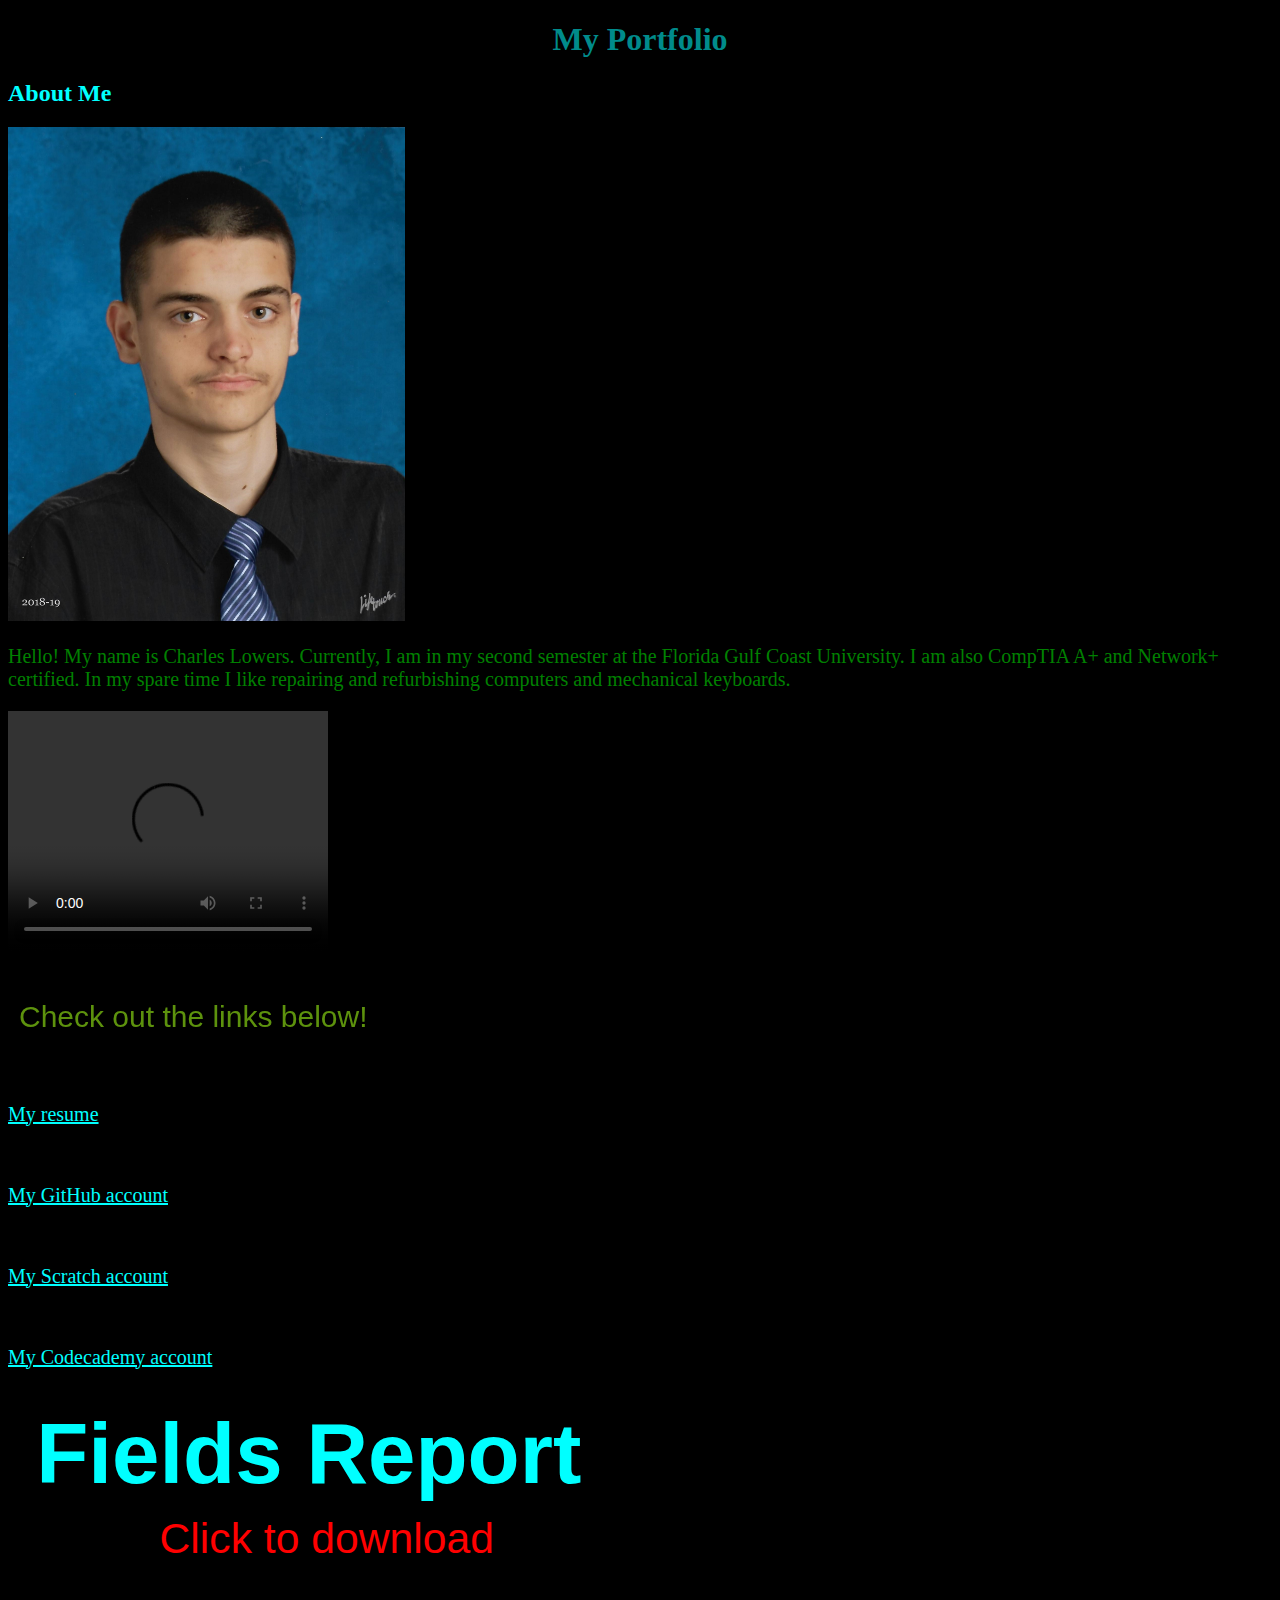
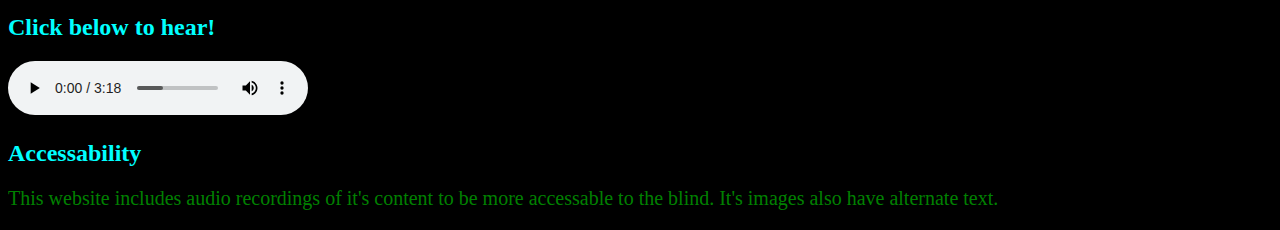
==== index.html @ 2509b8ac "Update index.html" ====
<!doctype html>
<!-- Charles Lowers
COP 1500
Main page with brief summary-->
<html lang=en>
<head>
<meta charset=utf-8>
<title>Charles Lowers Portfolio Assignment</title>
<link rel="stylesheet" type="text/css" href="css/stylesheet.css">
</head>
<body>
    <h1 id="title">My Portfolio</h1>
		<h2>About Me</h2>
			<img src="./media/Scan.jpg" alt="Charles Lowers  face" height="493.75" width="396.5"> 
		<p id="aboutme">Hello! My name is Charles Lowers. Currently, I am in my second semester at the Florida Gulf Coast University. I am also CompTIA A+ and Network+ certified. In my spare time I like repairing and refurbishing computers and mechanical keyboards.</p>
		<p><video width="320" height="240" controls>
  		<source src="./media/htmlmovie.mp4" type="video/mp4">
  	Your browser does not support the novideo tag.
			</video></p>
	<p><canvas id="myCanvas" width="400" height="100" style="border:1px solid #000000;">

Your browser does not support the HTML5 canvas tag.</canvas>
<!--Script for color changing text
taken from https://stackoverflow.com/questions/1484506/random-color-generator-->
<script>
	function getRandomColor() {
  var letters = '0123456789ABCDEF';
  var color = '#';
  for (var i = 0; i < 6; i++) {
    color += letters[Math.floor(Math.random() * 16)];
  }
  return color;
}
var c = document.getElementById("myCanvas");
var ctx = c.getContext("2d");
ctx.font = "30px Arial";
ctx.fillStyle = getRandomColor();
ctx.fillText("Check out the links below!",10,50);
</script>
	</p>
        <p><a href="./resume.html" class="links">My resume</a></p>
			<br>
		<p><a href="https://github.com/calowers7624/" class="links">My GitHub account</a></p>
			<br>
		<p><a href="https://scratch.mit.edu/users/cal7624/" class="links">My Scratch account</a></p>
			<br>
		<p><a href="https://www.codecademy.com/cal7624" class="links">My Codecademy account</a></p>
	
<p><svg
   xmlns:dc="http://purl.org/dc/elements/1.1/"
   xmlns:cc="http://creativecommons.org/ns#"
   xmlns:rdf="http://www.w3.org/1999/02/22-rdf-syntax-ns#"
   xmlns:svg="http://www.w3.org/2000/svg"
   xmlns="http://www.w3.org/2000/svg"
   id="SVGRoot"
   version="1.1"
   viewBox="0 0 700 200"
   height="200"
   width="700">
  <defs
     id="defs3765" />
  <metadata
     id="metadata3768">
    <rdf:RDF>
      <cc:Work
         rdf:about="">
        <dc:format>image/svg+xml</dc:format>
        <dc:type
           rdf:resource="http://purl.org/dc/dcmitype/StillImage" />
        <dc:title></dc:title>
      </cc:Work>
    </rdf:RDF>
  </metadata>
  <g
     transform="translate(0,-200)"
     id="layer1">
    <a xlink:href="https://github.com/calowers7624/website/raw/master/media/FieldReport-1-1.pdf">
	  <text
       id="text3783"
       y="293.75"
       x="28.125"
       style="font-style:normal;font-weight:normal;font-size:53.33333206px;line-height:1.25;font-family:sans-serif;letter-spacing:0px;word-spacing:0px;fill:#000000;fill-opacity:1;stroke:none"
       xml:space="preserve"><tspan
         style="font-style:normal;font-variant:normal;font-weight:bold;font-stretch:normal;font-size:85.33333588px;font-family:sans-serif;-inkscape-font-specification:'sans-serif Bold';fill:#00ffff"
         y="293.75"
         x="28.125"
         id="tspan3781">Fields Report</tspan></text>
    <flowRoot
       style="fill:black;fill-opacity:1;stroke:none;font-family:sans-serif;font-style:normal;font-weight:normal;font-size:53.33333333px;line-height:1.25;letter-spacing:0px;word-spacing:0px"
       id="flowRoot3785"
       xml:space="preserve"><flowRegion
         id="flowRegion3787"><rect
           y="-157.8125"
           x="-245.3125"
           height="120.3125"
           width="351.5625"
           id="rect3789" /></flowRegion><flowPara
         id="flowPara3791"></flowPara></flowRoot>    <text
       id="text3795"
       y="364.0625"
       x="151.5625"
       style="font-style:normal;font-weight:normal;font-size:42.66666794px;line-height:1.25;font-family:sans-serif;letter-spacing:0px;word-spacing:0px;fill:#000000;fill-opacity:1;stroke:none"
       xml:space="preserve"><tspan
         style="fill:#ff0000"
         y="364.0625"
         x="151.5625"
         id="tspan3793">Click to download</tspan></text>
  </g>
</svg>
	</p>
	<h2>Click below to hear!</h2>
	<p><audio controls>
  <source src="./media/report.mp3" type="audio/mpeg">
Your browser does not support the audio element.
		</audio></p>
	
	<h2>Accessability</h2>
	<p>This website includes audio recordings of it's content to be more accessable to the blind. It's images also have alternate text.</p>

</body>
</html>
---- css/stylesheet.css ----
/* Charles Lowers
COP1500
Stylesheet. Uses classes and IDs.*/
body {
  background-color: black;
}

h1 {
  color: white;
  text-align: center;
}
h4{
	color: red;
	font-family:'Arial';
}
h2{
	color:aqua;
}

p {
  font-family: verdana;
  font-size: 20px;
  color:green
}

#title{
    font-family:'Times New Roman', Times, serif;
    color:darkcyan
}
#list{
	color:LawnGreen;
	font-size: 20px;
}
.links{
    color:cyan
}
#resumeparagraph{
font-size: 15px;
color: blue;
}
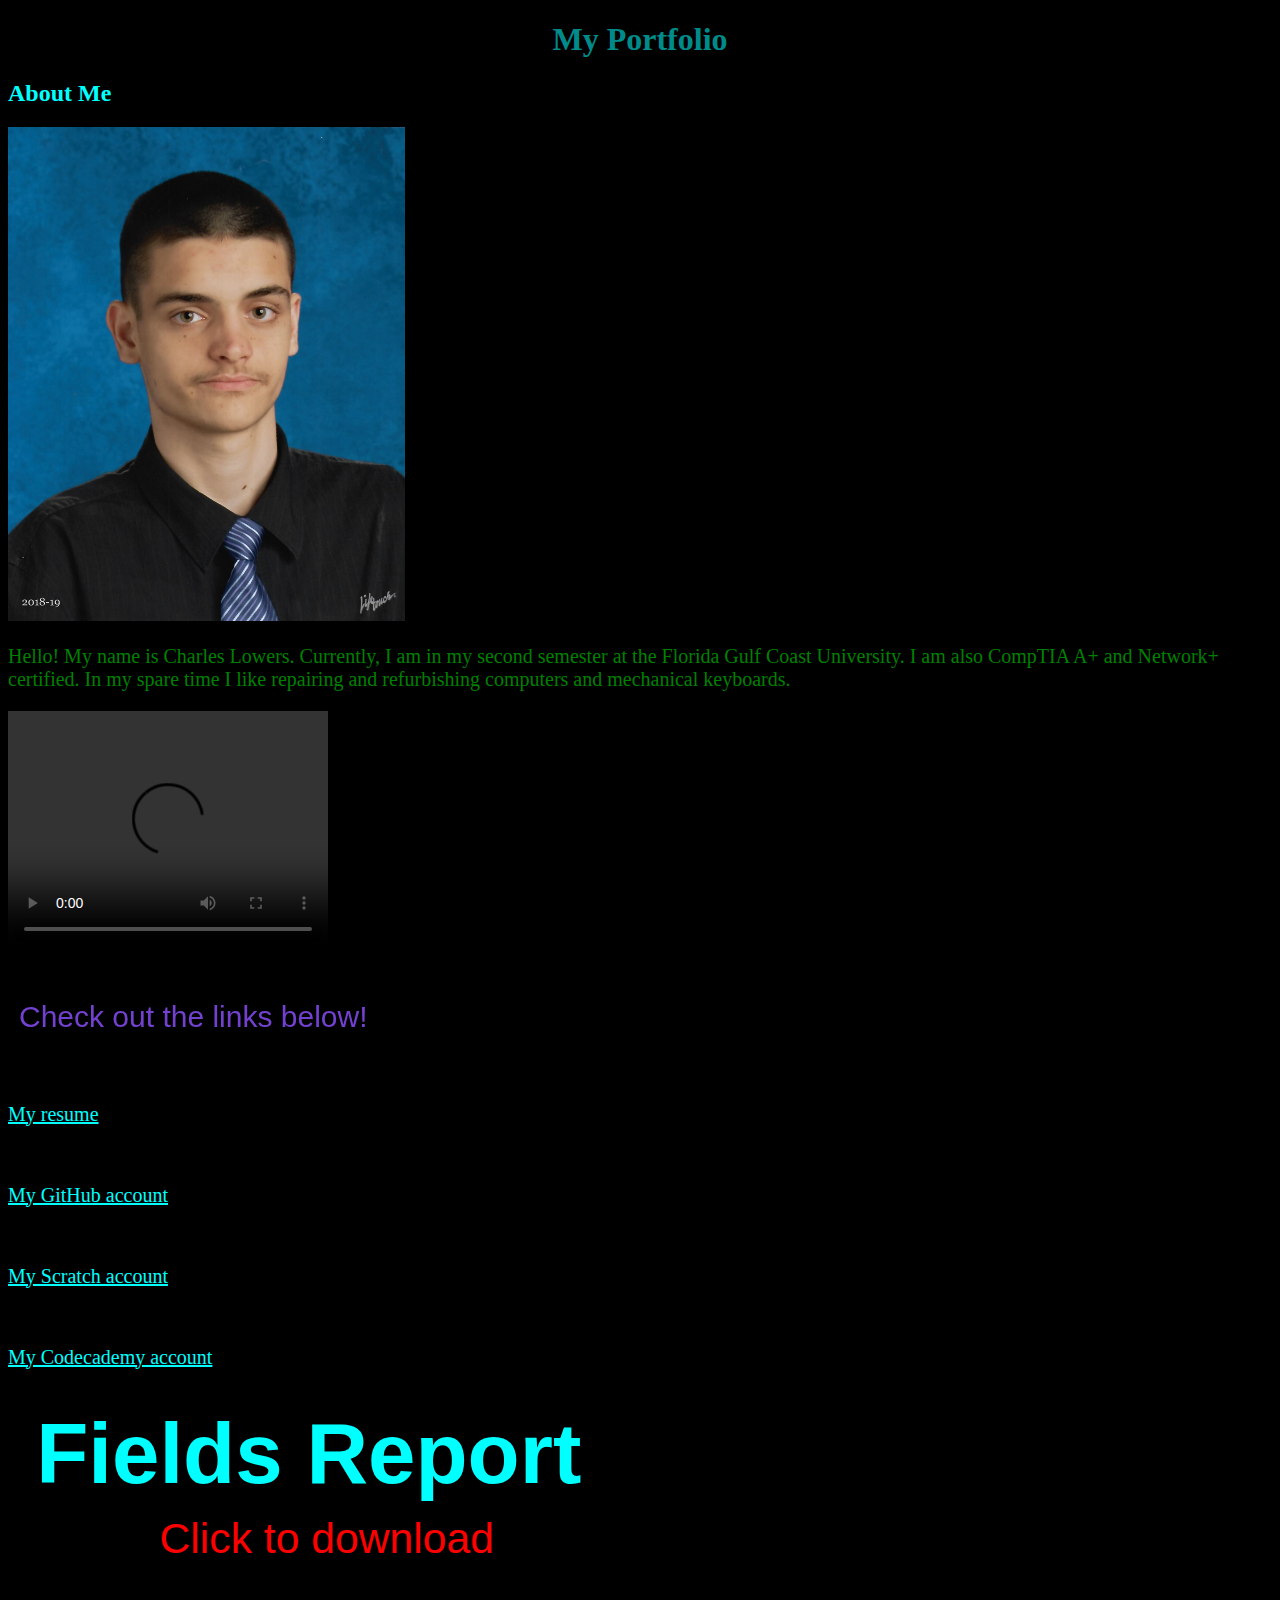
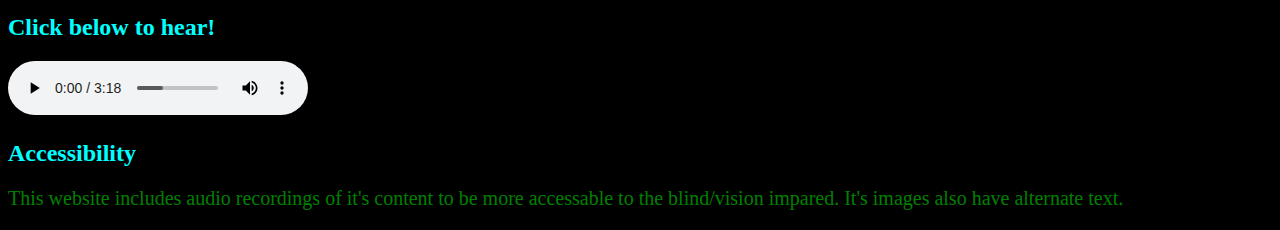
==== commit 46b9e81c: "Update index.html" ====
--- a/index.html
+++ b/index.html
@@ -114,8 +114,8 @@
 Your browser does not support the audio element.
 		</audio></p>
 	
-	<h2>Accessability</h2>
-	<p>This website includes audio recordings of it's content to be more accessable to the blind. It's images also have alternate text.</p>
+	<h2>Accessibility</h2>
+	<p>This website includes audio recordings of it's content to be more accessable to the blind/vision impared. It's images also have alternate text.</p>
 
 </body>
 </html> 
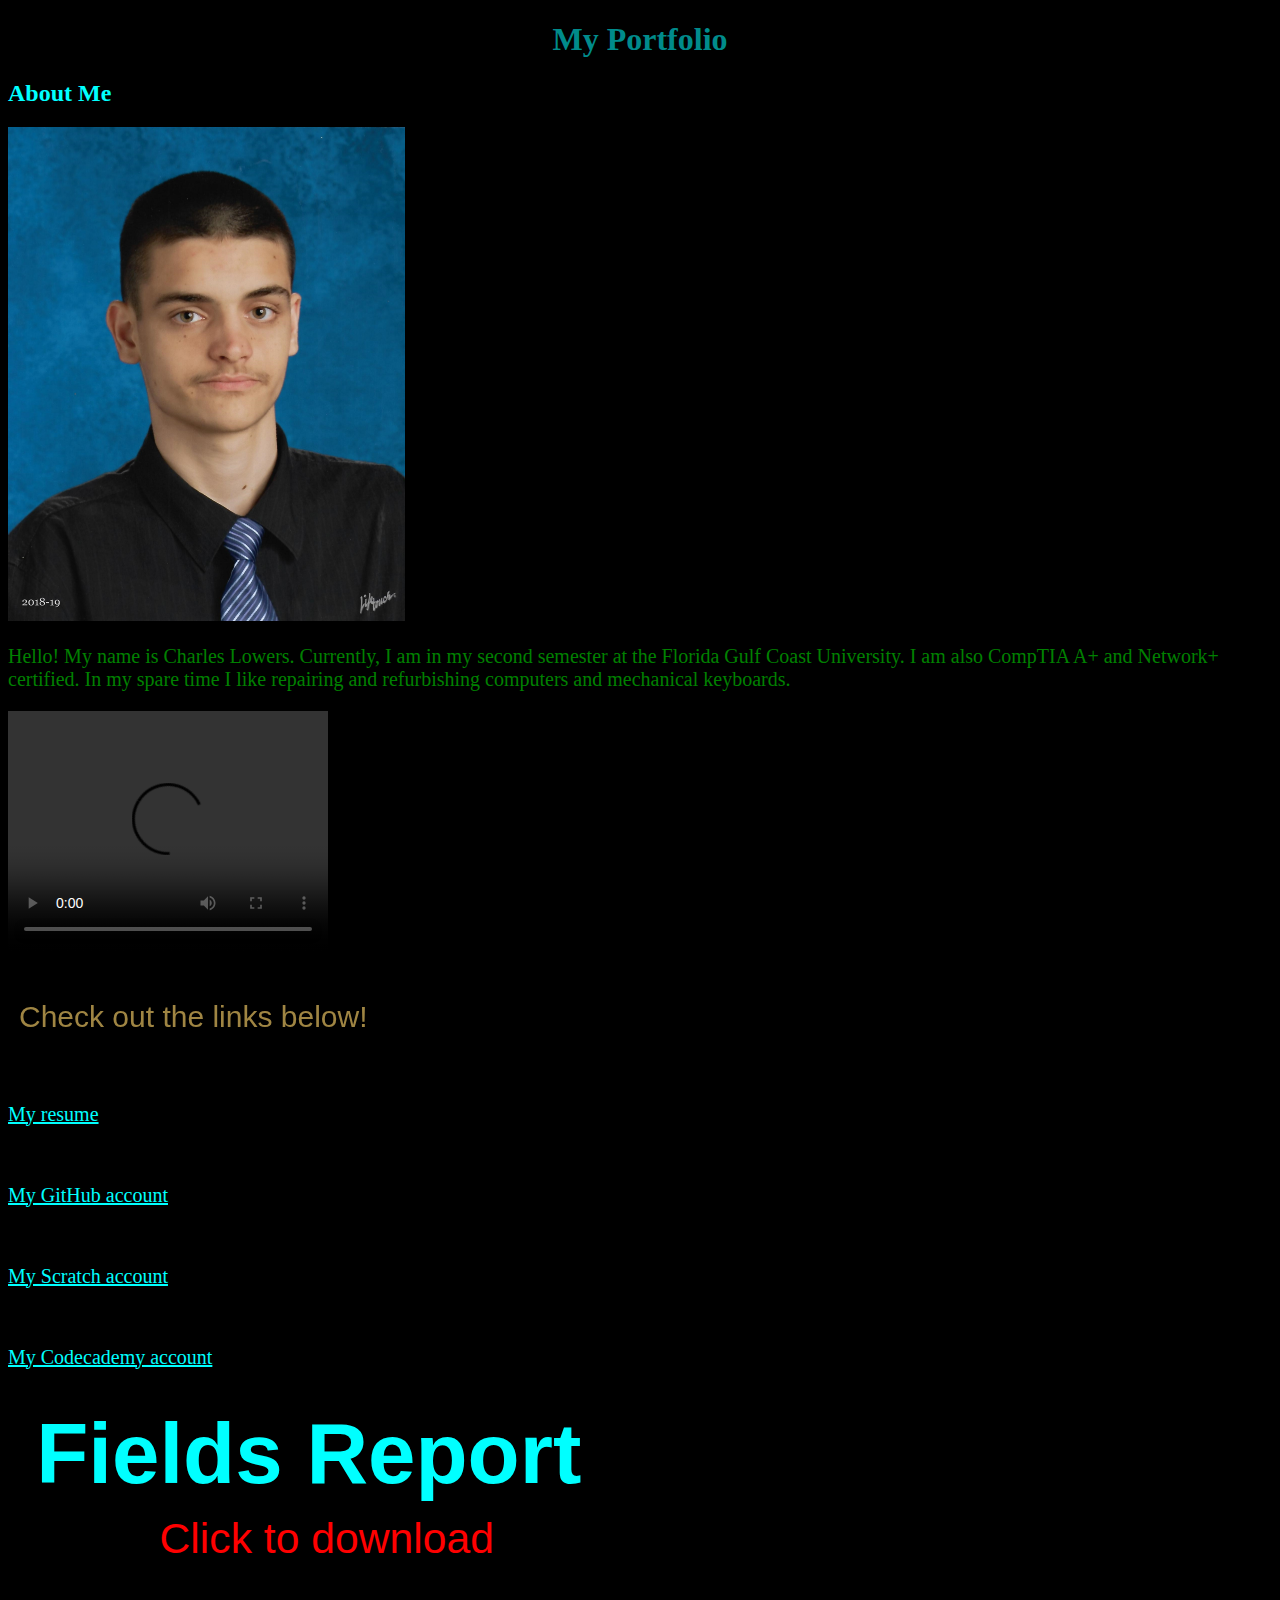
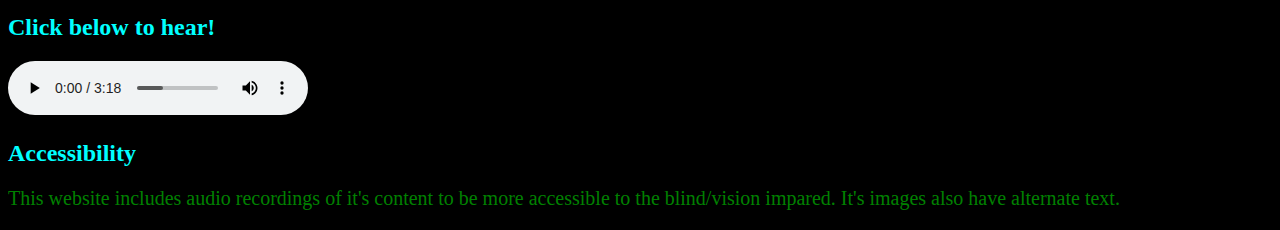
==== commit 29611875: "Update index.html" ====
--- a/index.html
+++ b/index.html
@@ -115,7 +115,7 @@
 		</audio></p>
 	
 	<h2>Accessibility</h2>
-	<p>This website includes audio recordings of it's content to be more accessable to the blind/vision impared. It's images also have alternate text.</p>
+	<p>This website includes audio recordings of it's content to be more accessible to the blind/vision impared. It's images also have alternate text.</p>
 
 </body>
 </html> 
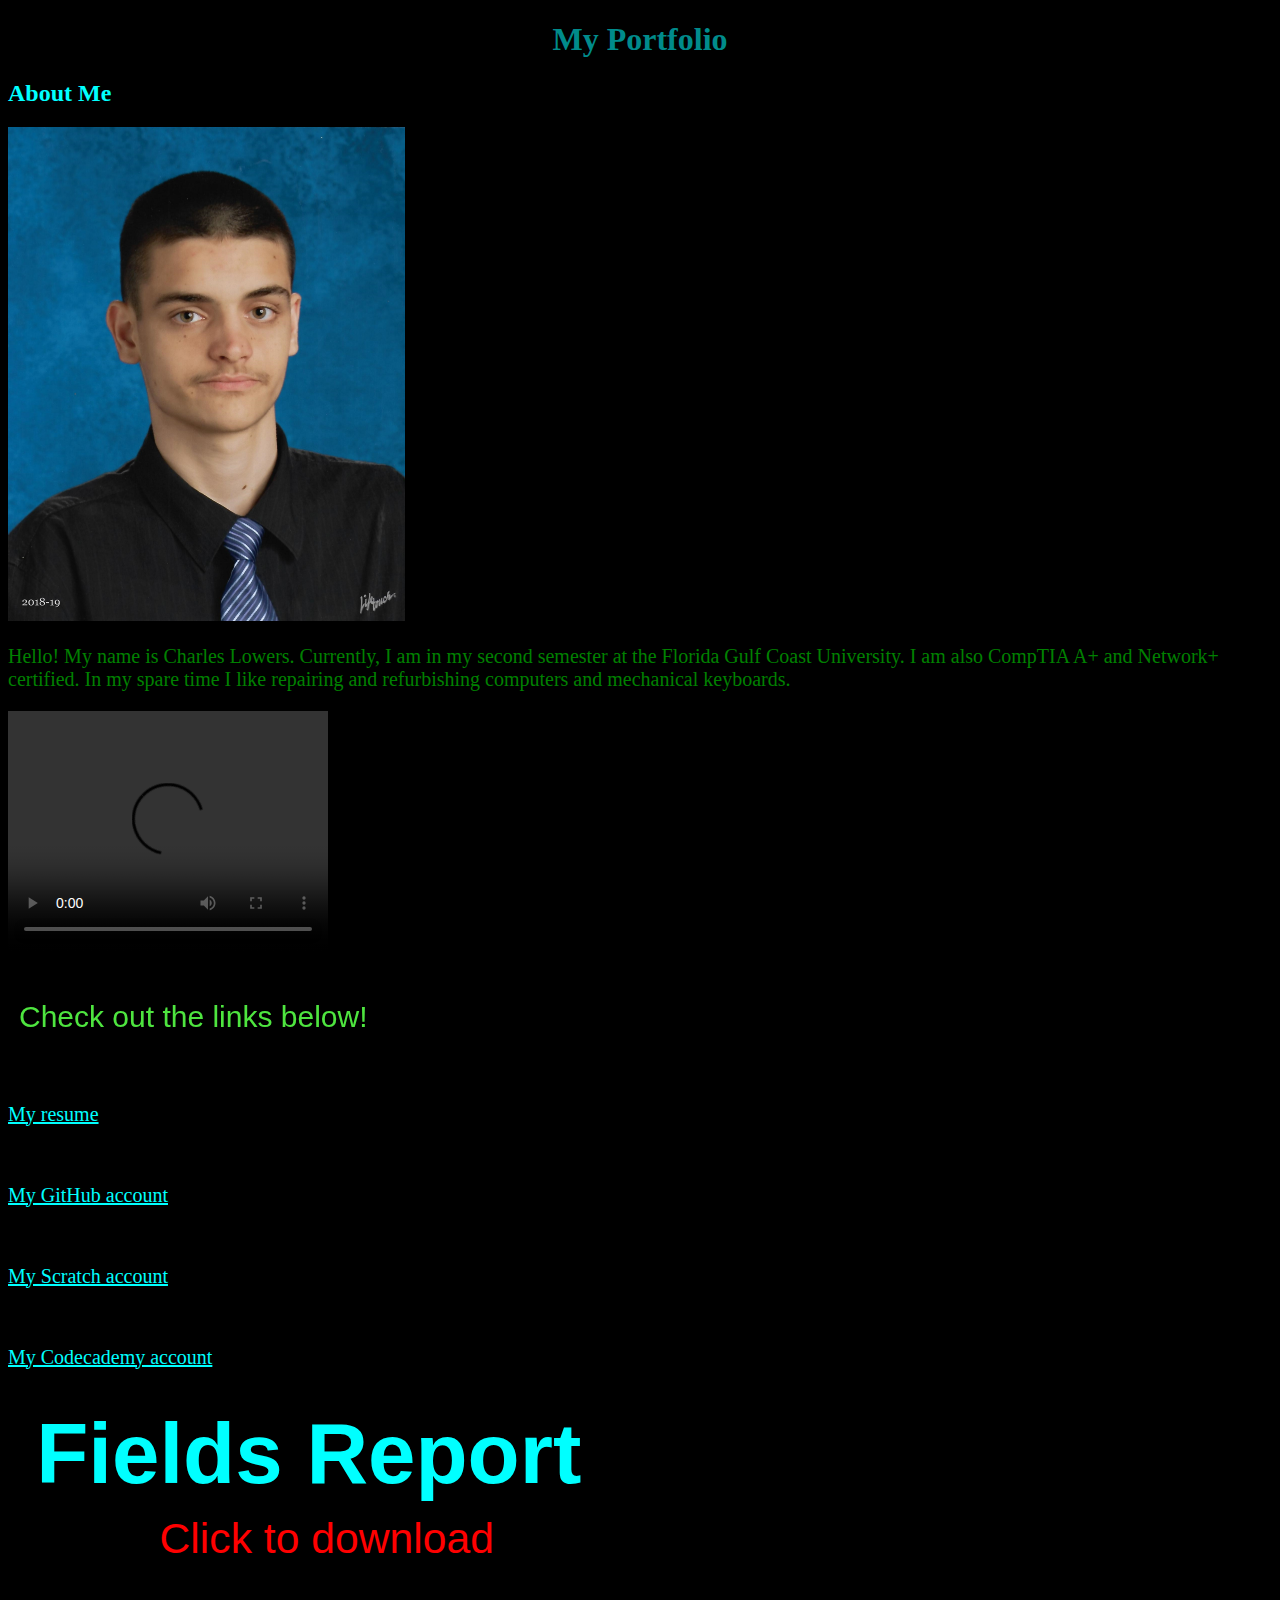
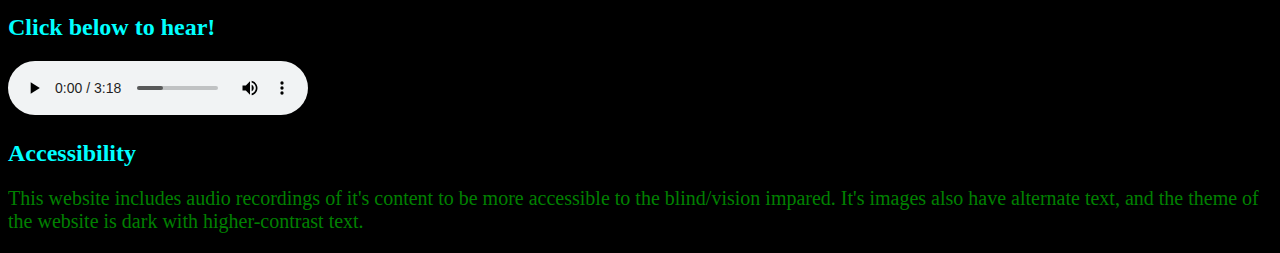
==== commit 3811edeb: "Update index.html" ====
--- a/index.html
+++ b/index.html
@@ -115,7 +115,7 @@
 		</audio></p>
 	
 	<h2>Accessibility</h2>
-	<p>This website includes audio recordings of it's content to be more accessible to the blind/vision impared. It's images also have alternate text.</p>
+	<p>This website includes audio recordings of it's content to be more accessible to the blind/vision impared. It's images also have alternate text, and the theme of the website is dark with higher-contrast text.</p>
 
 </body>
 </html> 
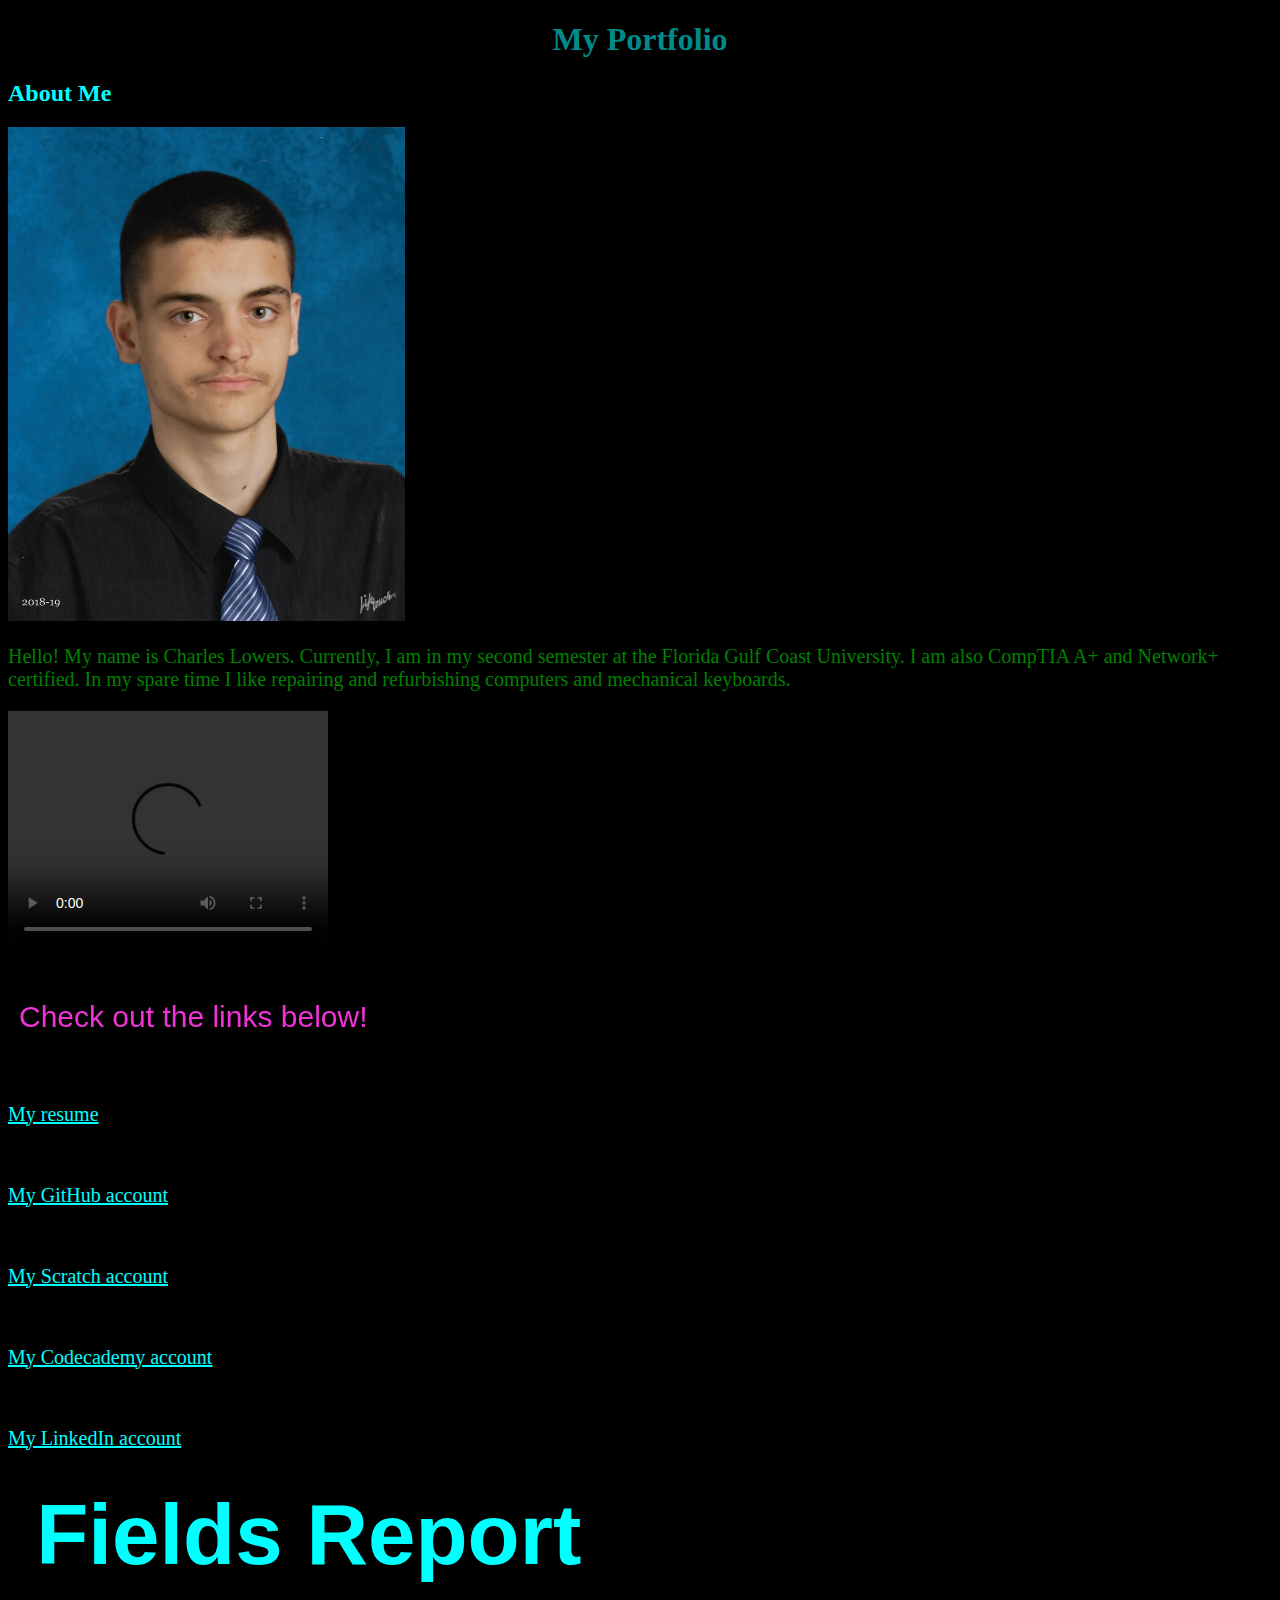
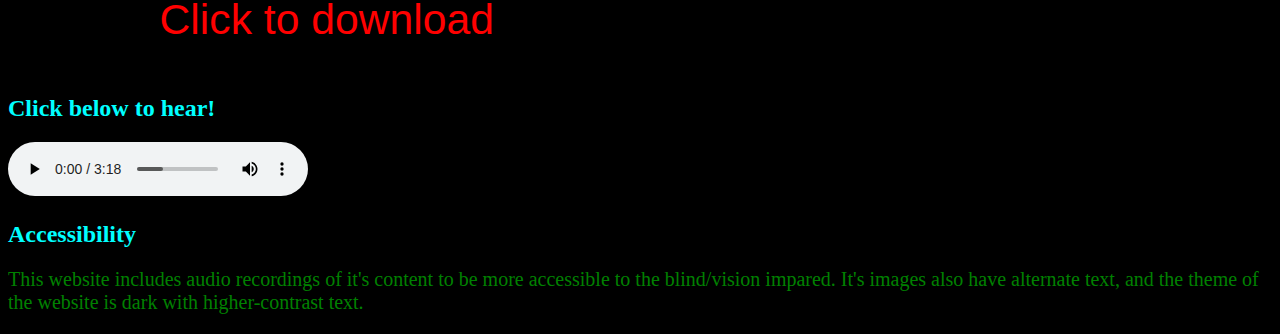
==== commit f491df6b: "Update index.html" ====
--- a/index.html
+++ b/index.html
@@ -45,6 +45,9 @@
 		<p><a href="https://scratch.mit.edu/users/cal7624/" class="links">My Scratch account</a></p>
 			<br>
 		<p><a href="https://www.codecademy.com/cal7624" class="links">My Codecademy account</a></p>
+	<br>
+		<p><a href="https://www.linkedin.com/in/charles-lowers-1b9223185/" class="links">My LinkedIn account</a></p>
+	
 	
 <p><svg
    xmlns:dc="http://purl.org/dc/elements/1.1/"
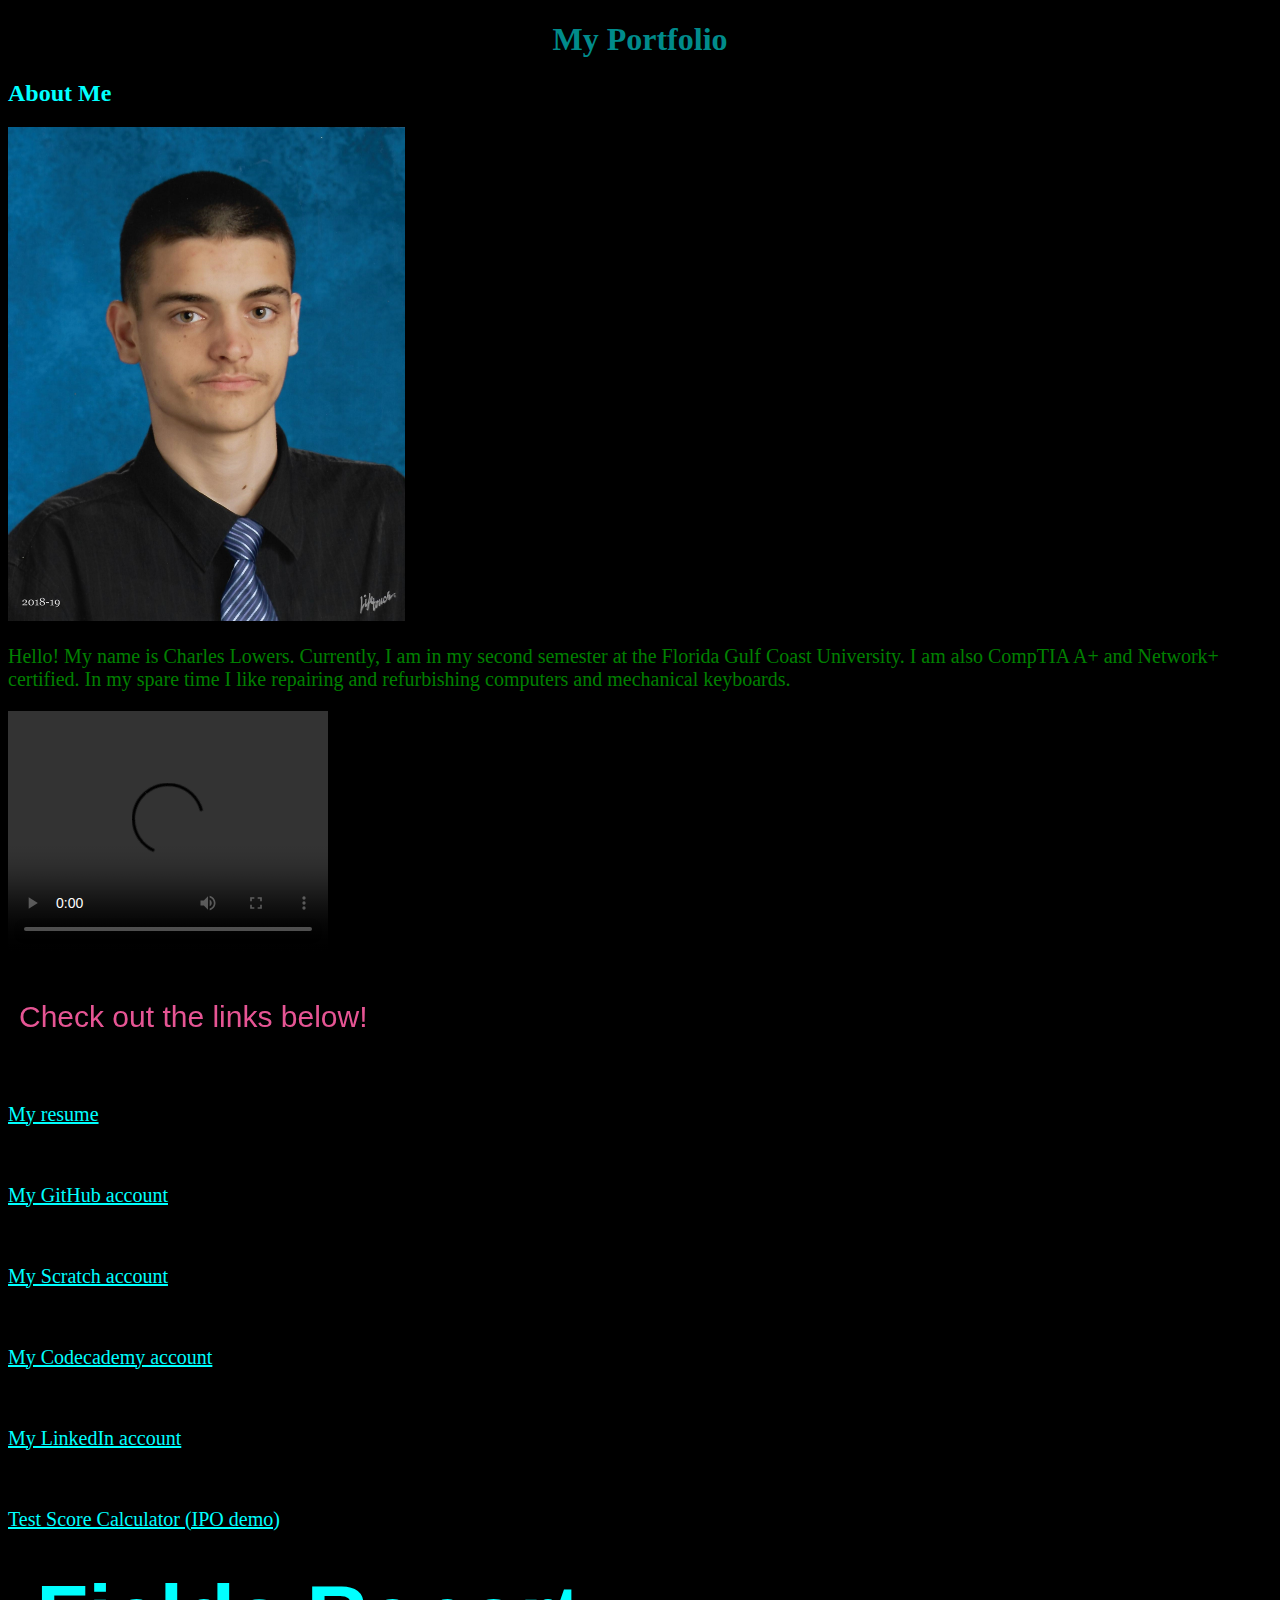
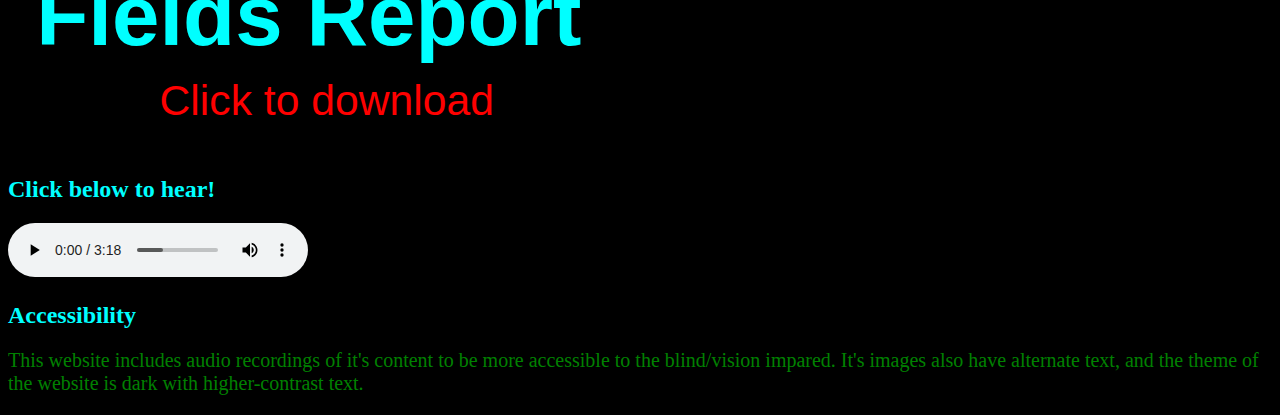
==== commit bb6df987: "Update index.html" ====
--- a/index.html
+++ b/index.html
@@ -47,6 +47,8 @@
 		<p><a href="https://www.codecademy.com/cal7624" class="links">My Codecademy account</a></p>
 	<br>
 		<p><a href="https://www.linkedin.com/in/charles-lowers-1b9223185/" class="links">My LinkedIn account</a></p>
+	<br>
+		<p><a href="https://www.linkedin.com/in/charles-lowers-1b9223185/" class="links">Test Score Calculator (IPO demo)</a></p>
 	
 	
 <p><svg
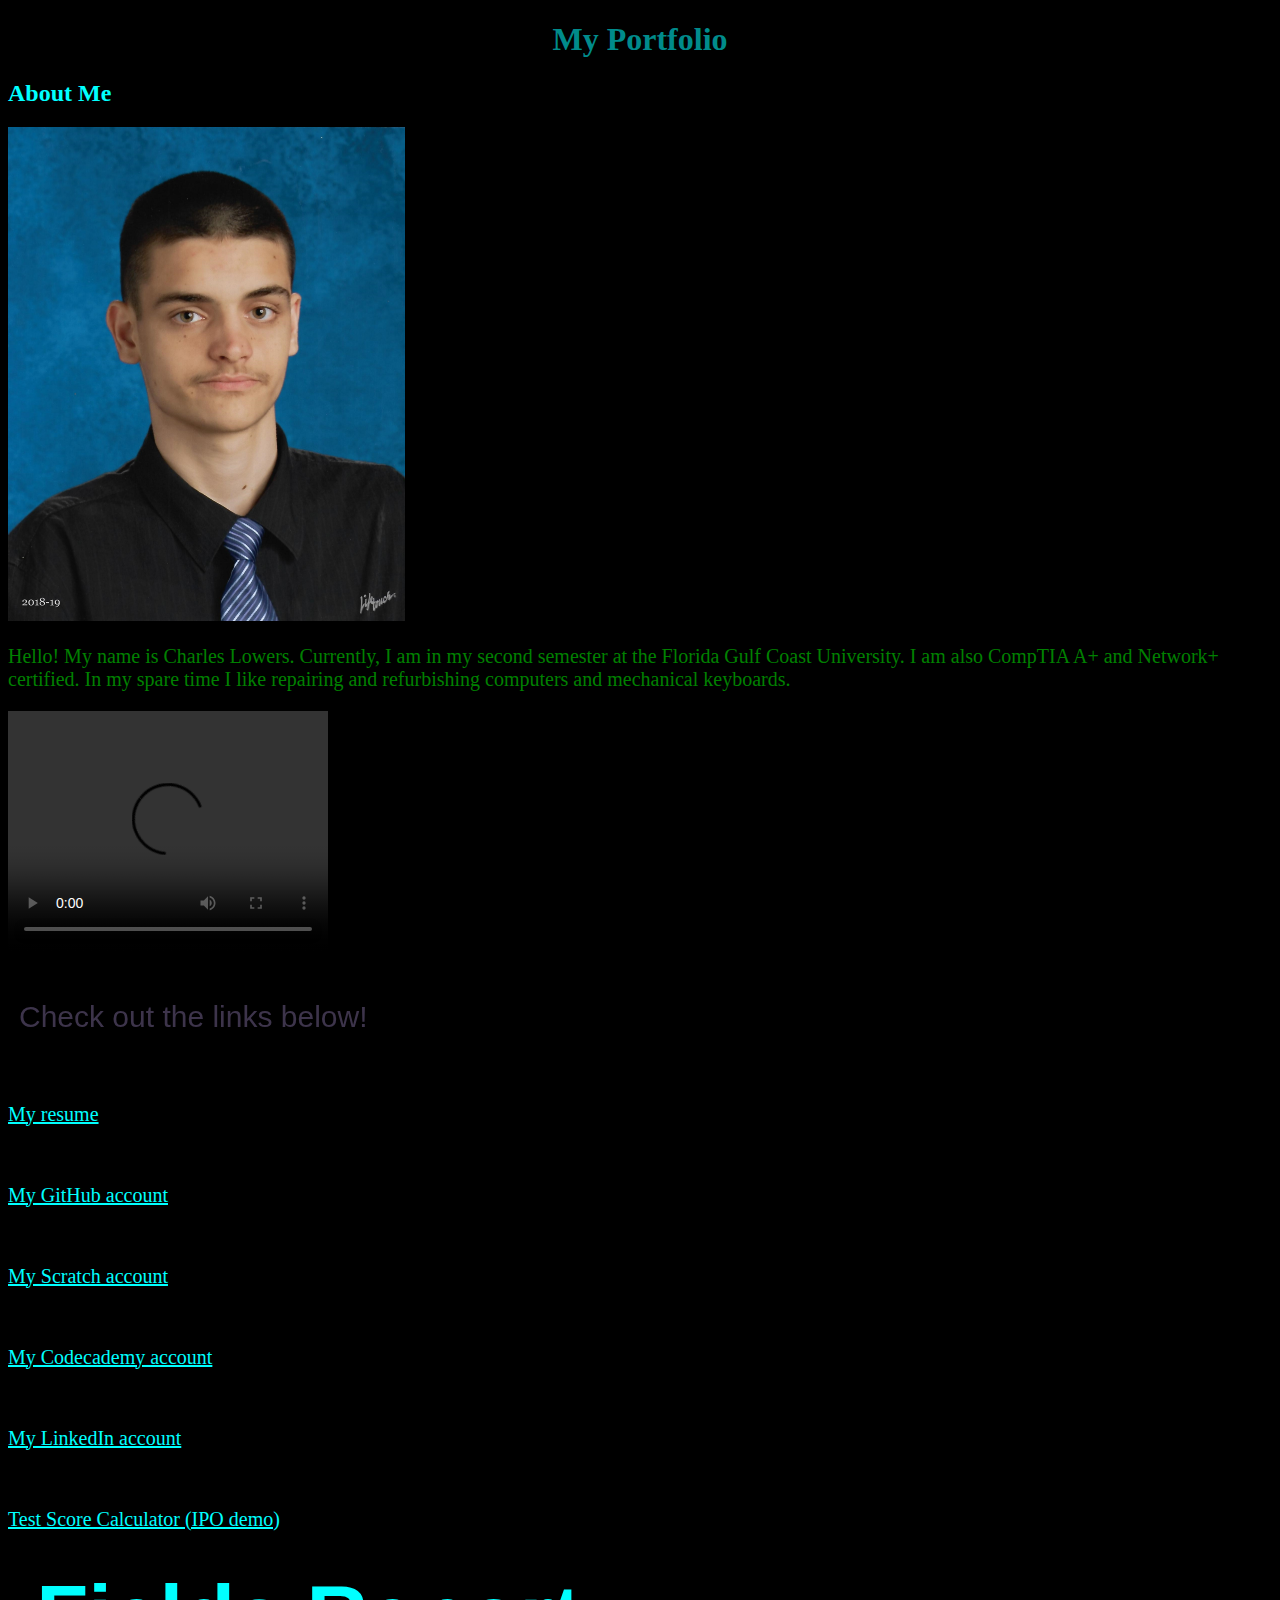
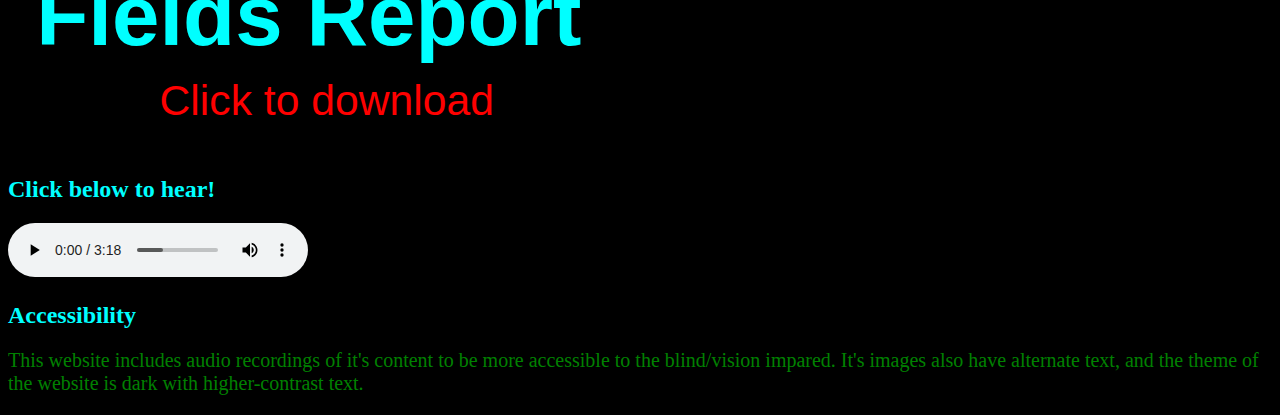
==== commit c5cbaeb6: "Update index.html" ====
--- a/index.html
+++ b/index.html
@@ -48,7 +48,7 @@
 	<br>
 		<p><a href="https://www.linkedin.com/in/charles-lowers-1b9223185/" class="links">My LinkedIn account</a></p>
 	<br>
-		<p><a href="https://www.linkedin.com/in/charles-lowers-1b9223185/" class="links">Test Score Calculator (IPO demo)</a></p>
+		<p><a href="./average.html" class="links">Test Score Calculator (IPO demo)</a></p>
 	
 	
 <p><svg
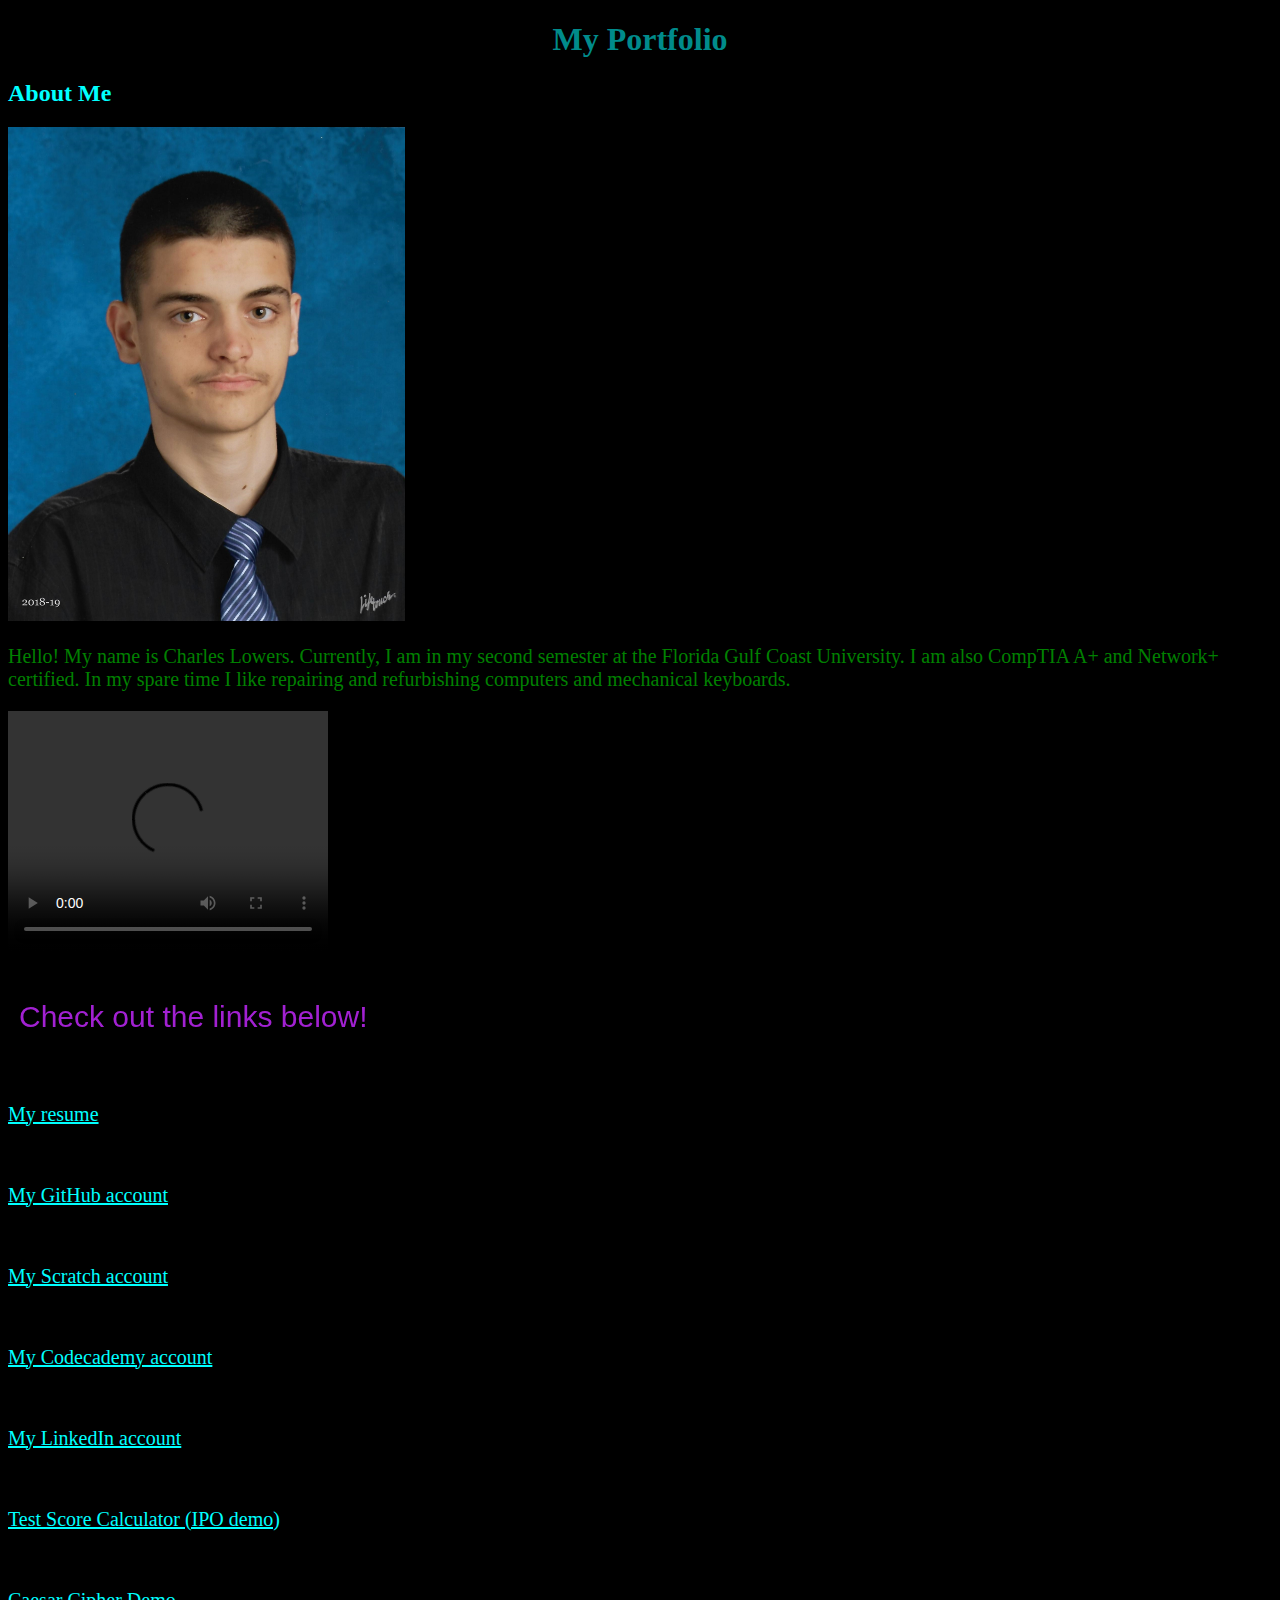
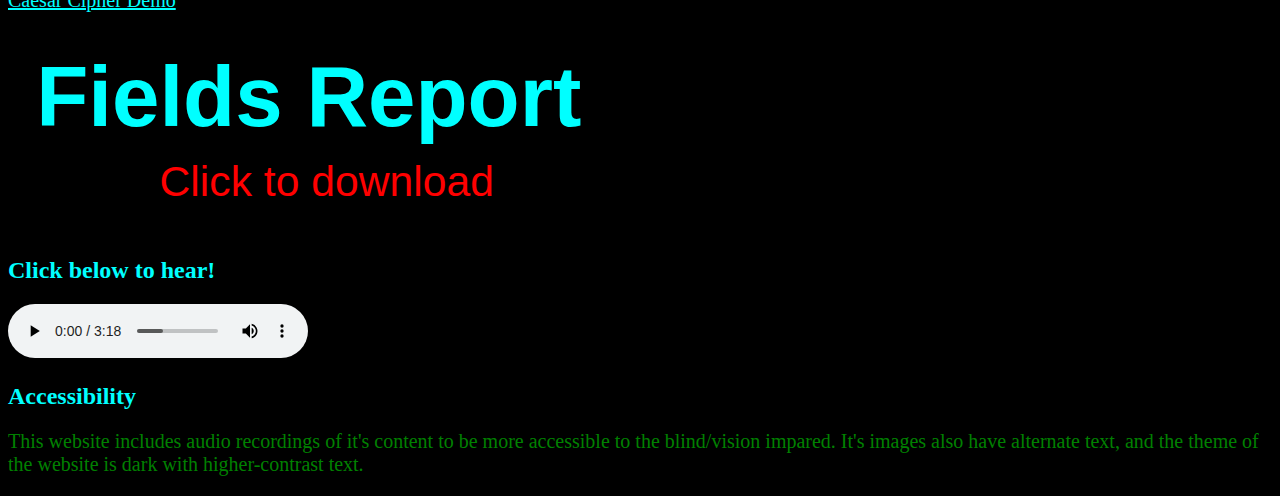
==== commit fa39dd35: "Update index.html" ====
--- a/index.html
+++ b/index.html
@@ -49,6 +49,8 @@
 		<p><a href="https://www.linkedin.com/in/charles-lowers-1b9223185/" class="links">My LinkedIn account</a></p>
 	<br>
 		<p><a href="./average.html" class="links">Test Score Calculator (IPO demo)</a></p>
+	<br>
+		<p><a href="./cipherfinal.html" class="links">Caesar Cipher Demo</a></p>
 	
 	
 <p><svg
